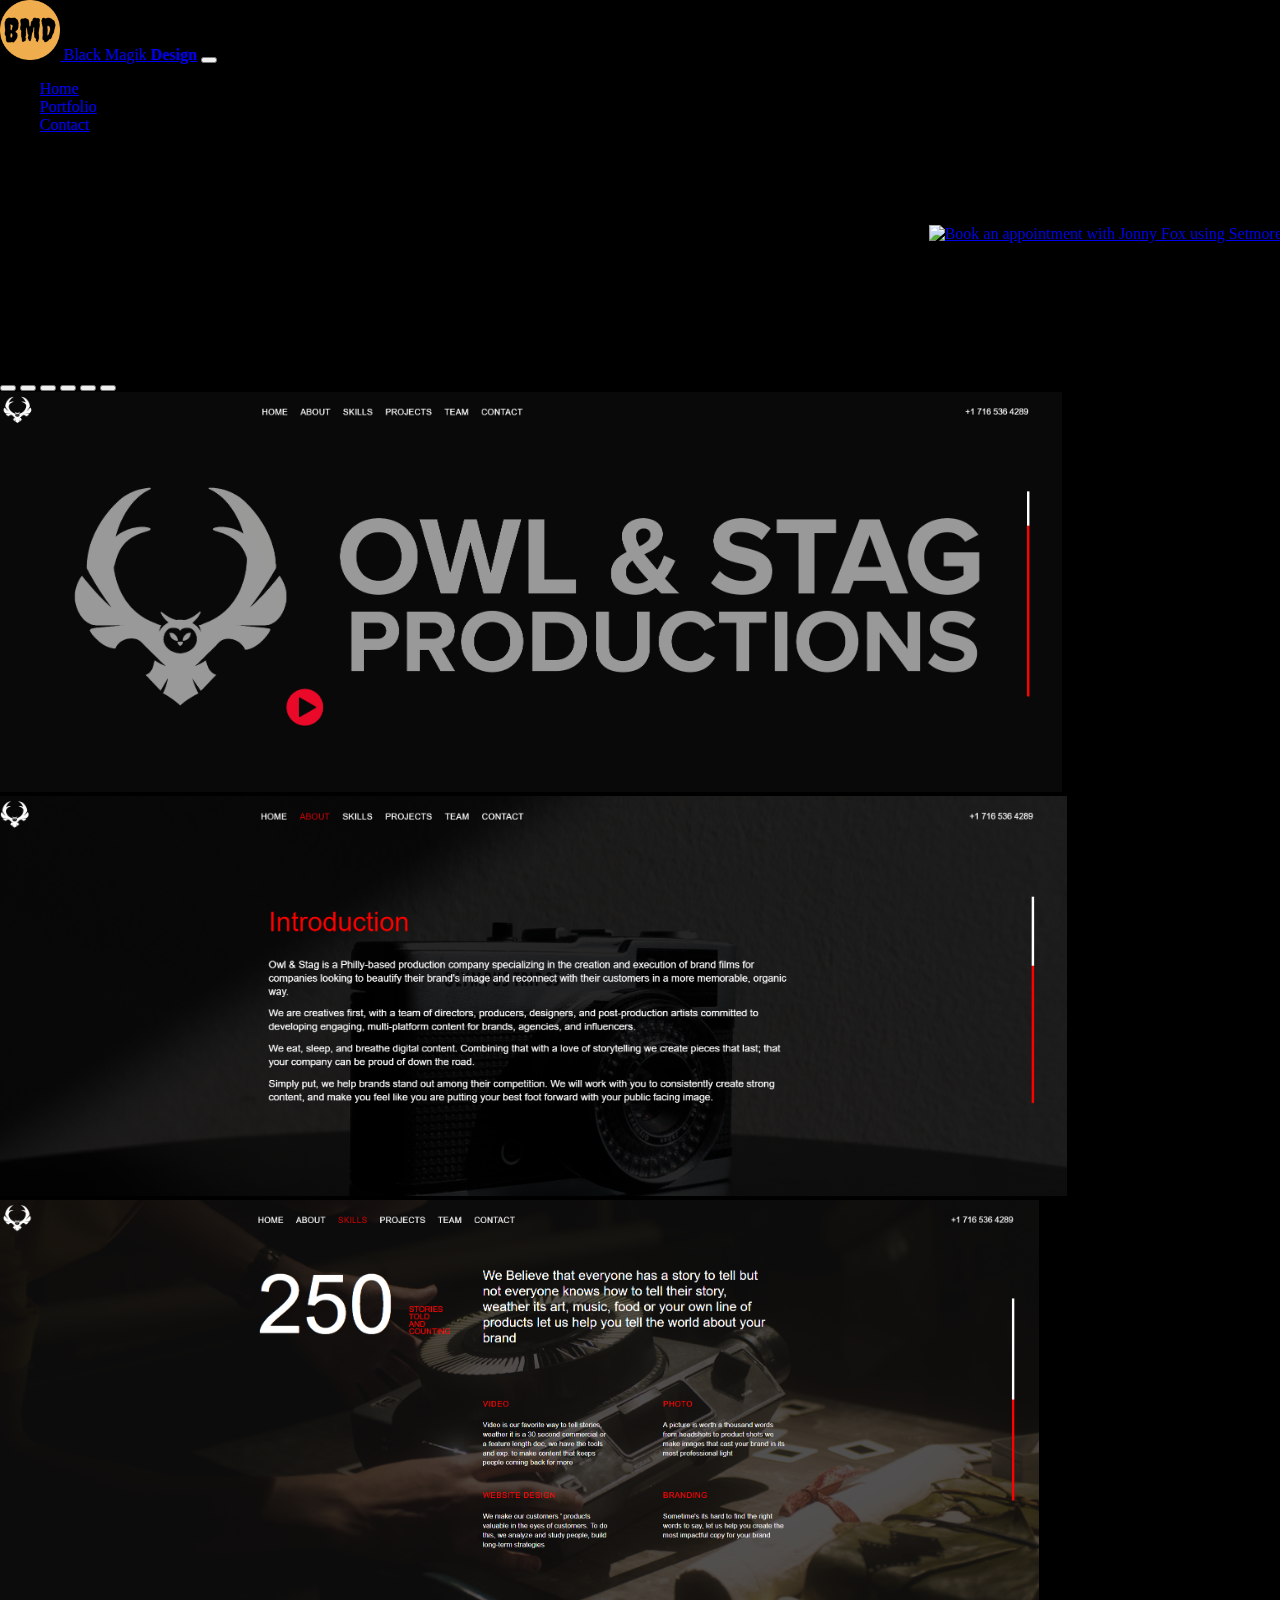
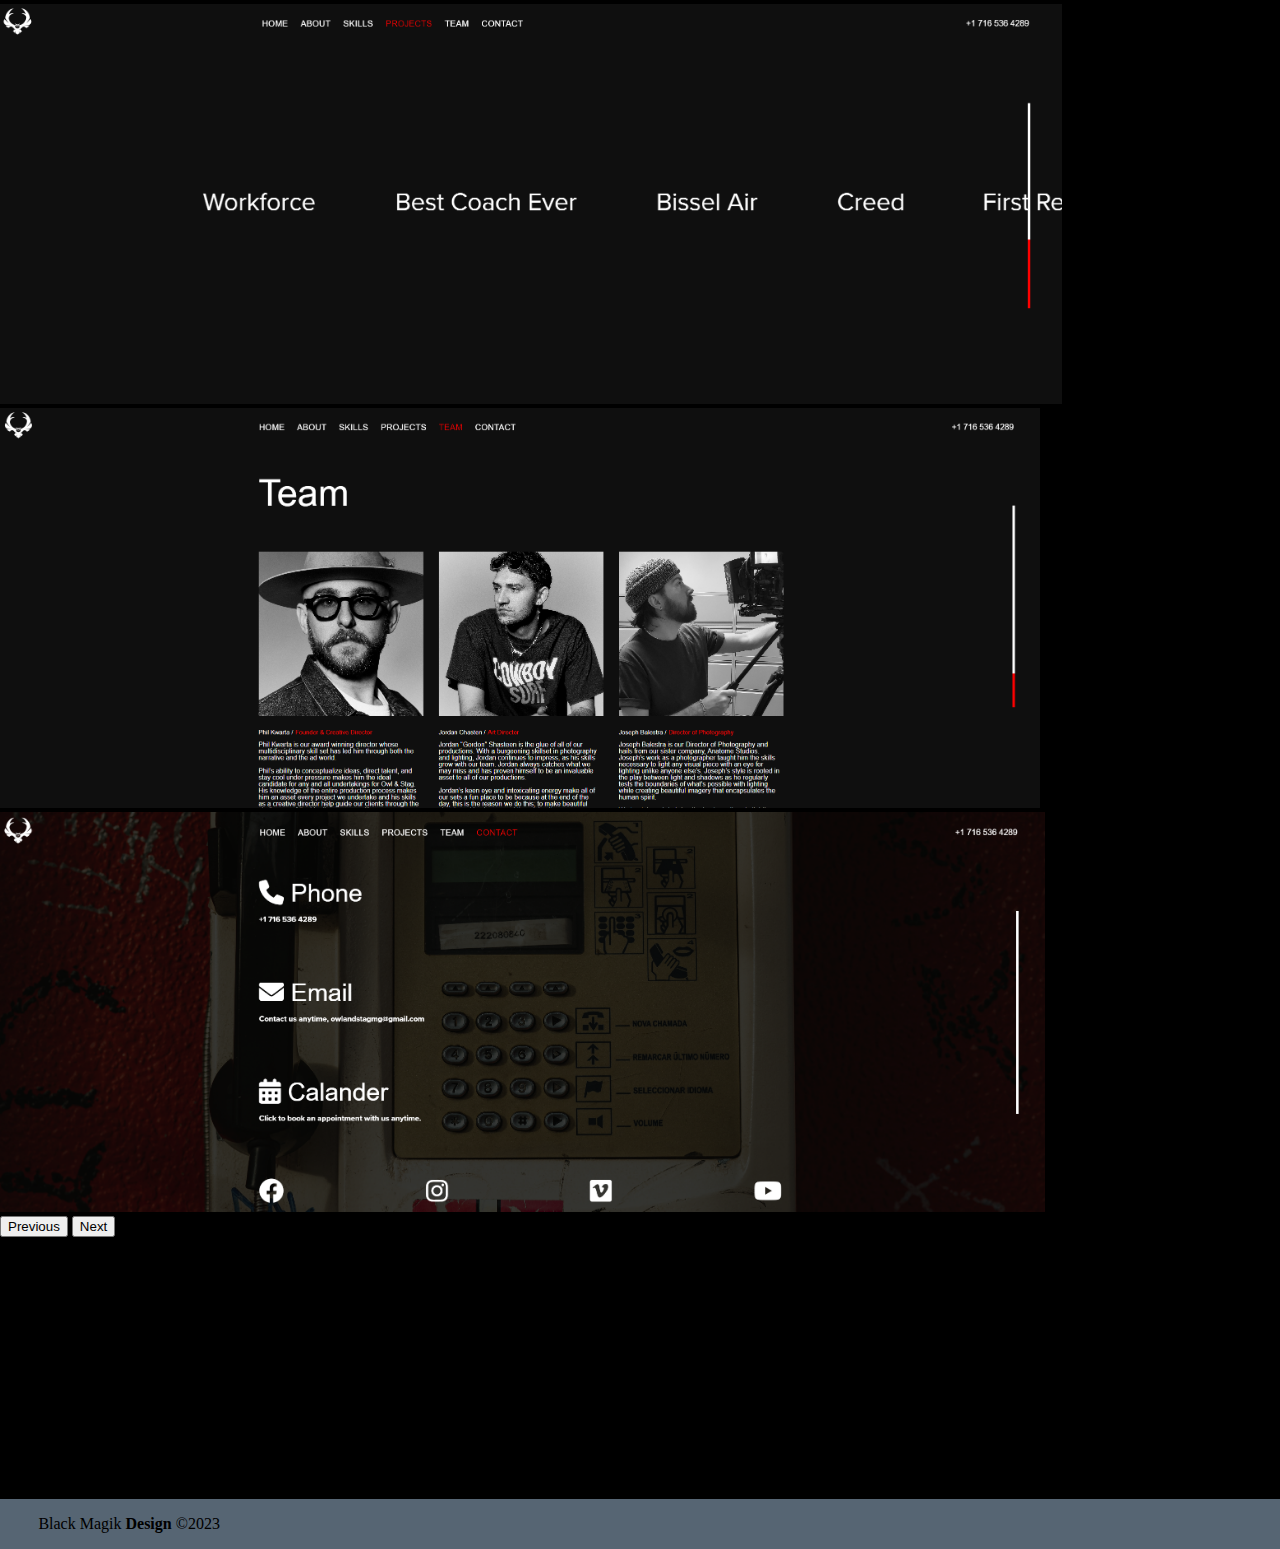
==== portfolio-one.html @ c030a851 "portfolio update" ====
<!DOCTYPE html>
<html lang="en">
   <head>
      <meta charset="UTF-8">
      <meta http-equiv="X-UA-Compatible" content="IE=edge">
      <meta name="viewport" content="width=device-width, initial-scale=1.0">
      <link href="https://cdn.jsdelivr.net/npm/bootstrap@5.3.0-alpha1/dist/css/bootstrap.min.css" rel="stylesheet" integrity="sha384-GLhlTQ8iRABdZLl6O3oVMWSktQOp6b7In1Zl3/Jr59b6EGGoI1aFkw7cmDA6j6gD" crossorigin="anonymous">
      <link rel="stylesheet" href="https://cdn.jsdelivr.net/npm/bootstrap-icons@1.10.2/font/bootstrap-icons.css">
      <link rel="stylesheet" href="/css/style.css">
      <link rel="apple-touch-icon" sizes="180x180" href="/favicon_io/apple-touch-icon.png">
     <link rel="icon" type="image/png" sizes="32x32" href="/favicon_io/favicon-32x32.png">
     <link rel="icon" type="image/png" sizes="16x16" href="/favicon_io/favicon-16x16.png">
     <link rel="manifest" href="/favicon_io/site.webmanifest">
     <script src="https://kit.fontawesome.com/e8fc6ab9e5.js" crossorigin="anonymous"></script>
     <title>Black Magik Design | Home</title>
   </head>
   <body style="background: black;">
      <nav class="navbar sticky-top navbar-expand-lg navbar-dark bg-dark">
         <div class="container-fluid">
            <a class="navbar-brand d-none d-md-block" href="#">
               <img src="favicon_io_two/android-chrome-192x192.png" alt="Logo" width="60" height="60" class="d-inline-block align-text-top">
            </a>
            <a href="mailto:loadedcoal@gmail.com" class="navbar-brand fs-2 text-warning"> Black Magik <strong>Design</strong></a>
            <button class="navbar-toggler" type="button" data-bs-toggle="collapse" data-bs-target="#navbarNav" aria-controls="navbarNav" aria-expanded="false" aria-label="Toggle navigation">
            <span class="navbar-toggler-icon"></span>
            </button>
            <div class="collapse navbar-collapse" id="navbarNav">
               <ul class="navbar-nav">
                  <li class="nav-item">
                     <a class="nav-link fs-4" aria-current="page" href="index.html">Home</a>
                  </li>
                  <li class="nav-item">
                     <a class="nav-link  fs-4" href="#portfolio">Portfolio</a>
                  </li>
                  <li class="nav-item">
                     <a class="nav-link fs-4" href="#contact" tabindex="-1" aria-disabled="true">Contact</a>
                  </li>
                  <div class="nav-item">
                     
                  </div>
               </ul>
            </div>
         </div>
      </nav>
      <section class="owlandstag" style="min-height:  100vh;">
        <div class="container-fluid text-center">
            <div class="row">
                <p class="text-warning fs-1 pt-5">
                    Owl and Stag Productions
                </p>
                <p class="text-warning fs-3">
                    My first Client
                </p>
                <p class="text-white fs-5 px-2 px-lg-5">
                    This was my first step in to web design.  At the time I had been teaching myself for about 1 year and friend of mine needed an origional and professional website so that he could get rid of what he was currently hosting on squarespace.  He already had a template that he wanted to use for the basis but had a lot of requests and changes he wanted to make. 
                </p>
                <p class="text-white fs-5 px-2 px-lg-5">
                    This was honestly a great first project for me because it perfectly fit my expierence level at the time and also required me to learn about a bunch of new concepts, some of which I had never worked with before ... for incstance the website utilizes jQuery for multiple effects including page piling.
                </p>
                <p class="text-white fs-5 px-2 px-lg-5">Unfourtunately after putting in a bunch of work my friend got super backed up and we had to put the project off for a while.  However we recently picked back up where we left off and now the website is done and will be live in the next few days</p>
                <div id="carouselExampleIndicators" class="carousel slide">
                    <div class="carousel-indicators">
                      <button type="button" data-bs-target="#carouselExampleIndicators" data-bs-slide-to="0" class="active" aria-current="true" aria-label="Slide 1"></button>
                      <button type="button" data-bs-target="#carouselExampleIndicators" data-bs-slide-to="1" aria-label="Slide 2"></button>
                      <button type="button" data-bs-target="#carouselExampleIndicators" data-bs-slide-to="2" aria-label="Slide 3"></button>
                      <button type="button" data-bs-target="#carouselExampleIndicators" data-bs-slide-to="3" aria-label="Slide 4"></button>
                      <button type="button" data-bs-target="#carouselExampleIndicators" data-bs-slide-to="4" aria-label="Slide 5"></button>
                      <button type="button" data-bs-target="#carouselExampleIndicators" data-bs-slide-to="5" aria-label="Slide 6"></button>
                    </div>
                    <div class="carousel-inner">
                      <div class="carousel-item active">
                        <img src="/os-port-picks/port-1.png" class="d-block w-100" alt="...">
                      </div>
                      <div class="carousel-item">
                        <img src="/os-port-picks/port-2.png" class="d-block w-100" alt="...">
                      </div>
                      <div class="carousel-item">
                        <img src="/os-port-picks/port-3.png" class="d-block w-100" alt="...">
                      </div>
                      <div class="carousel-item">
                        <img src="/os-port-picks/port-4.png" class="d-block w-100" alt="...">
                      </div>
                      <div class="carousel-item">
                        <img src="/os-port-picks/port-5.png" class="d-block w-100" alt="...">
                      </div>
                      <div class="carousel-item">
                        <img src="/os-port-picks/port-6.png" class="d-block w-100" alt="...">
                      </div>
                    </div>
                    <button class="carousel-control-prev" type="button" data-bs-target="#carouselExampleIndicators" data-bs-slide="prev">
                      <span class="carousel-control-prev-icon" aria-hidden="true"></span>
                      <span class="visually-hidden">Previous</span>
                    </button>
                    <button class="carousel-control-next" type="button" data-bs-target="#carouselExampleIndicators" data-bs-slide="next">
                      <span class="carousel-control-next-icon" aria-hidden="true"></span>
                      <span class="visually-hidden">Next</span>
                    </button>
                  </div>
                  <p class="text-white fs-5 px-2 px-lg-5">Above is a slide showing all the main sections of the webpage, everything is responsive and it uses page piling to achieve a shutter like feature.  The website also includes a project section which scrolls and shows a preview of the project when the mouse hovers over it.  Each project has its own seperate page.</p>
       
                  <p class="text-white fs-5 px-2 px-lg-5">
                    Along with a bunch of modern features and concepts the page uses bootstrap and media queries to make it scale smoothly between screen sizes.  Every image you see on the page as well as the videos are the work of the client, no stock images where used at all.
                  </p>
                  <ul class="lang_list">
                    <li class="text-warning fs-3"><b>This project used</b></li>
                    <li class="text-warning fs-3">HTML</li>
                    <li class="text-warning fs-3">CSS</li>
                    <li class="text-warning fs-3">Javascript</li>
                    <li class="text-warning fs-3">jQuery</li>
                    <li class="text-warning fs-3">Bootstrap</li>
                    <li class="text-warning fs-3">Adobe</li>
                </ul>
            </div>
        </div>
      </section>
      <!--footer-->
      <section class="main-footer">
         <p class="fs-2 text-warning lead p-2 mb-0 ms-3">
               Black Magik <strong>Design</strong> &copy;2023
         </p>
         <ul>
            <li><a href="https://www.facebook.com/profile.php?id=100078139756831"><i class="fa-brands fa-facebook"></i></a></li>
            <li><a href="https://www.instagram.com/black_magik_design/"><i class="fa-brands fa-instagram"></i></a></li>
            <li><a href="https://github.com/Catrat6"><i class="fa-brands fa-github"></i></a></li>
            <li><a href="https://codepen.io/Jonny-Fox"><i class="fa-brands fa-codepen"></i></a></li>
         </ul>
      </section>
         
      <div class="extra-small">
         <div class="es-title">
            <h1>Thanks For checking out <strong>Black magik Design</strong></h1>
            <h5>While we do support most mobile devices <strong>our page does not currently support anything under 300px in width</strong> , instead you get this nice message !</h5>
            <h5>If you would like to see our website check out a bigger phone, tablet or pc ... you can still book appointments from here by either clicking the button below or the tab on the side, thank you so much for you consideration.</h5>
            <a href="https://booking.setmore.com/scheduleappointment/9a5f4b56-cd1a-47f9-9faf-7d751848e4a9" class="btn btn-warning btn-lg" tabindex="-1" role="button" aria-disabled="false">Get Started!</a>
         </div>
      </div>
         
      
      <script src="https://cdn.jsdelivr.net/npm/@popperjs/core@2.11.6/dist/umd/popper.min.js" integrity="sha384-oBqDVmMz9ATKxIep9tiCxS/Z9fNfEXiDAYTujMAeBAsjFuCZSmKbSSUnQlmh/jp3" crossorigin="anonymous"></script>
      <script src="https://cdn.jsdelivr.net/npm/bootstrap@5.3.0-alpha1/dist/js/bootstrap.min.js" integrity="sha384-mQ93GR66B00ZXjt0YO5KlohRA5SY2XofN4zfuZxLkoj1gXtW8ANNCe9d5Y3eG5eD" crossorigin="anonymous"></script>
      <script id="setmore_script" type="text/javascript" src="https://storage.googleapis.com/fullintegration-live/webComponentAppListing/Container/setmoreIframeLive.js"></script><a style="float:none; position: fixed; right: -2px; top: 25%; display: block; z-index: 20000" id="Setmore_button_iframe"  href="https://booking.setmore.com/scheduleappointment/9a5f4b56-cd1a-47f9-9faf-7d751848e4a9"><img border="none" src="https://storage.googleapis.com/full-assets/setmore/images/1.0/Calendar/Setmore-Book-Now.png" alt="Book an appointment with Jonny Fox using Setmore"/></a>
   </body>
</html>
---- css/style.css ----
/*
*
*
Black Magik Design, 2023
*
*
*/

@import url('https://fonts.googleapis.com/css2?family=Advent+Pro:wght@100;200&family=Creepster&family=Dancing+Script&family=Exo+2:wght@100;200&family=Explora&family=Gloock&family=Josefin+Sans:wght@100;200&family=Open+Sans:wght@300;400&family=Press+Start+2P&family=Quicksand:wght@300&family=Roboto:wght@100&family=Source+Code+Pro:wght@300&family=Zeyada&display=swap');

body { 
	max-width: 2000px; 
	margin: 0 auto !important; 
	float: none !important; 

}

nav,
section  {
	max-width:  2000px !important;
	margin: 0 auto !important;
	float: none !important;
	
}

:root {
	--font-one: #000;
	--font-two: #fff;
	--font-warning: #f0ad4e;
	--font-success: #5cb85c;
	--font-primary: #0275d8;
	--font-info: #5bc0de;
	--font-danger: #d9534f;
	--font-inverse: #292b2c;
	--font-faded: #f7f7f7;
	--back-one: #000;
	--back-two: #fff;
	--neon-green: #0FED27;
	--light-green: #0FED4C;
	--light-blue: #0FED9C;
	--cool-blue: #0FEDC5;
	--blue-blue: #0F71ED;
	--purple-blue: #0F12ED;
	--purple-one: #630FED;
	--purple-two: #8F0FED;
	--pink-one: #CF0FED;
	--pink-two: #EA0FED;
	--pink-red: #EA0FED;
	--pink-three: #ED0F9C;
	--heart-red: #ED0F52;
	--red-red: #ED0F2A;
	--pumpkin-orange: #ED8F0F;
	--orange-one: #F87A03;
	--gold-yellow: #E2C314;
	--yellow-one: #F7F303;
	--dark-gray: #566573;
	--light-gray: #808B96;
	--other-gray: #95A5A6;
	--gray-one: #717D7E;
	--gray-two: #CCD1D1;

}


.main_word_box {
	width: 100%;

}


.carousel-item img {
	height: 400px;
	object-fit: contain;
}

#portfolio {
	background-image: url(/img/gear_two.jpg);
	background-repeat: no-repeat;
	background-size: cover;
	background-position: center;

}

#port_back {
	background: rgba(0, 0, 0, .8);

}

.accordion {
	min-width: 20rem !important;
}

@keyframes shake {
	0% {
		transform: rotate(0deg);
	}

	25% {
		transform: rotate(-2deg);
	}

	50% {
		transform: rotate(0deg);
	}

	75% {
		transform: rotate(2deg);
	}

	100% {
		transform: rotate(0deg);
	}
}

.card {
	min-height: 400px;

}

#card_green {
	background: rgba(51, 238, 18, 0.16);
	border-radius: 16px;
	box-shadow: 0 4px 30px rgba(0, 0, 0, 0.1);
	backdrop-filter: blur(3.8px);
	-webkit-backdrop-filter: blur(3.8px);
	border: 1px solid rgba(255, 255, 255, 1);
	padding: 10px;
	animation: shake 3s ease-in-out infinite;
	transition: 1s;

}

#card_green:hover {
	animation: none;
	background: rgba(51, 238, 18, 0.3);

}

#card_gold {
	background: rgba(241, 229, 28, 0.16);
	box-shadow: 0 4px 30px rgba(0, 0, 0, 0.1);
	backdrop-filter: blur(3.8px);
	-webkit-backdrop-filter: blur(3.8px);
	border: 1px solid rgba(255, 255, 255, 1);
	padding: 10px;
	animation: shake 3s ease-in-out infinite;
	animation-delay: 1s;
	transition: 1s;

}

#card_gold:hover {
	animation: none;
	background: rgba(241, 229, 28, 0.35);
}

#card_purple {
	background: rgba(235, 11, 242, .03);
	border-radius: 16px;
	box-shadow: 0 4px 30px rgba(0, 0, 0, 0.1);
	backdrop-filter: blur(3.8px);
	-webkit-backdrop-filter: blur(3.8px);
	border: 1px solid rgba(255, 255, 255, 1);
	padding: 10px;
	animation: shake 3s ease-in-out infinite;
	transition: 1s;

}

#card_purple:hover {
	animation: none;
	background: rgba(235, 11, 242, 0.3);
}

.card-text strong {
	color: var(--heart-red);

}


.lang_pills span {
	margin-right: 3px;
	border: 1px solid black;

}



#contact .col-11 img {
	width: 400px;
	height: 400px;
	border-radius: 50%;

}

#contact .col-11 ul li {
	display: flex;
	flex-direction: row;
	justify-content: space-between;

}

#contact .col-11 ul li a {
	text-decoration: none;
	cursor: crosshair;

}

#image_frame img {
    object-fit: contain;
}


.main-footer {
	background: var(--dark-gray);
	display: flex;
	flex-direction: row;
	justify-content: space-between;
	align-items: center;
	padding: 0px 3vw;

}

.main-footer ul {
	display: flex;
	flex-direction: row;
	justify-content: center;
	align-items: center;
	list-style-type: none;

}

@keyframes shaketwo {
	0% {
		transform: rotate(0deg);
	}

	25% {
		transform: rotate(-20deg);
	}

	50% {
		transform: rotate(0deg);
	}

	75% {
		transform: rotate(20deg);
	}

	100% {
		transform: rotate(0deg);
	}
}

.main-footer ul li {
	font-size: 2.5rem;
	margin-right: 1vw;
	animation: shaketwo 2s ease-in-out infinite;

}

.main-footer ul li:nth-of-type(even) {
	animation-delay: 1s;
}

.main-footer ul li a {
	color: var(--font-faded);
	transition: 1s;
}

.main-footer ul li:nth-of-type(even) a {
	color: var(--font-warning);

}

.main-footer ul li a:hover {
	color: var(--font-danger);

}

.extra-small {
	display: none;
}

/* owl and stag project */

.lang_list {
	list-style-type:  none;
	padding-left:  2vw;
	display: flex;
	flex-direction:  column;
}

@media screen and (max-width: 768px) {
	.main-footer {
		flex-direction: column;
	}

	.main-footer ul li {
		margin-right: 3vw;
	}

	#contact .col-11 img {
		height: 200px;
		width: 200px;
	}

}

@media screen and (max-width: 700px) {

	#card_green,
	#card_gold,
	#card_purple {
		animation: none;
	}

}

@media screen and (max-width: 400px) {
    #contact_box_grab {
        min-height:  80vh !important;
    }
}


@media screen and (max-width: 300px) {

	section {
		display: none;
	}

	.main-footer {
		display: none;
	}

	.navbar {
		display: none;
	}

	.extra-small {
		height: 100vh;
		width: 100vw;
		padding: 10px;
		display: flex;
		flex-direction: column;
		justify-content: center;
		align-items: center;
		text-align: center;
		color: var(--font-faded);
	}

	.es-title {
		padding-right: 4vh;
	}

	.es-title h1 strong {
		color: var(--font-warning);
	}

	.es-title h5 strong {
		color: var(--font-danger);
	}
}
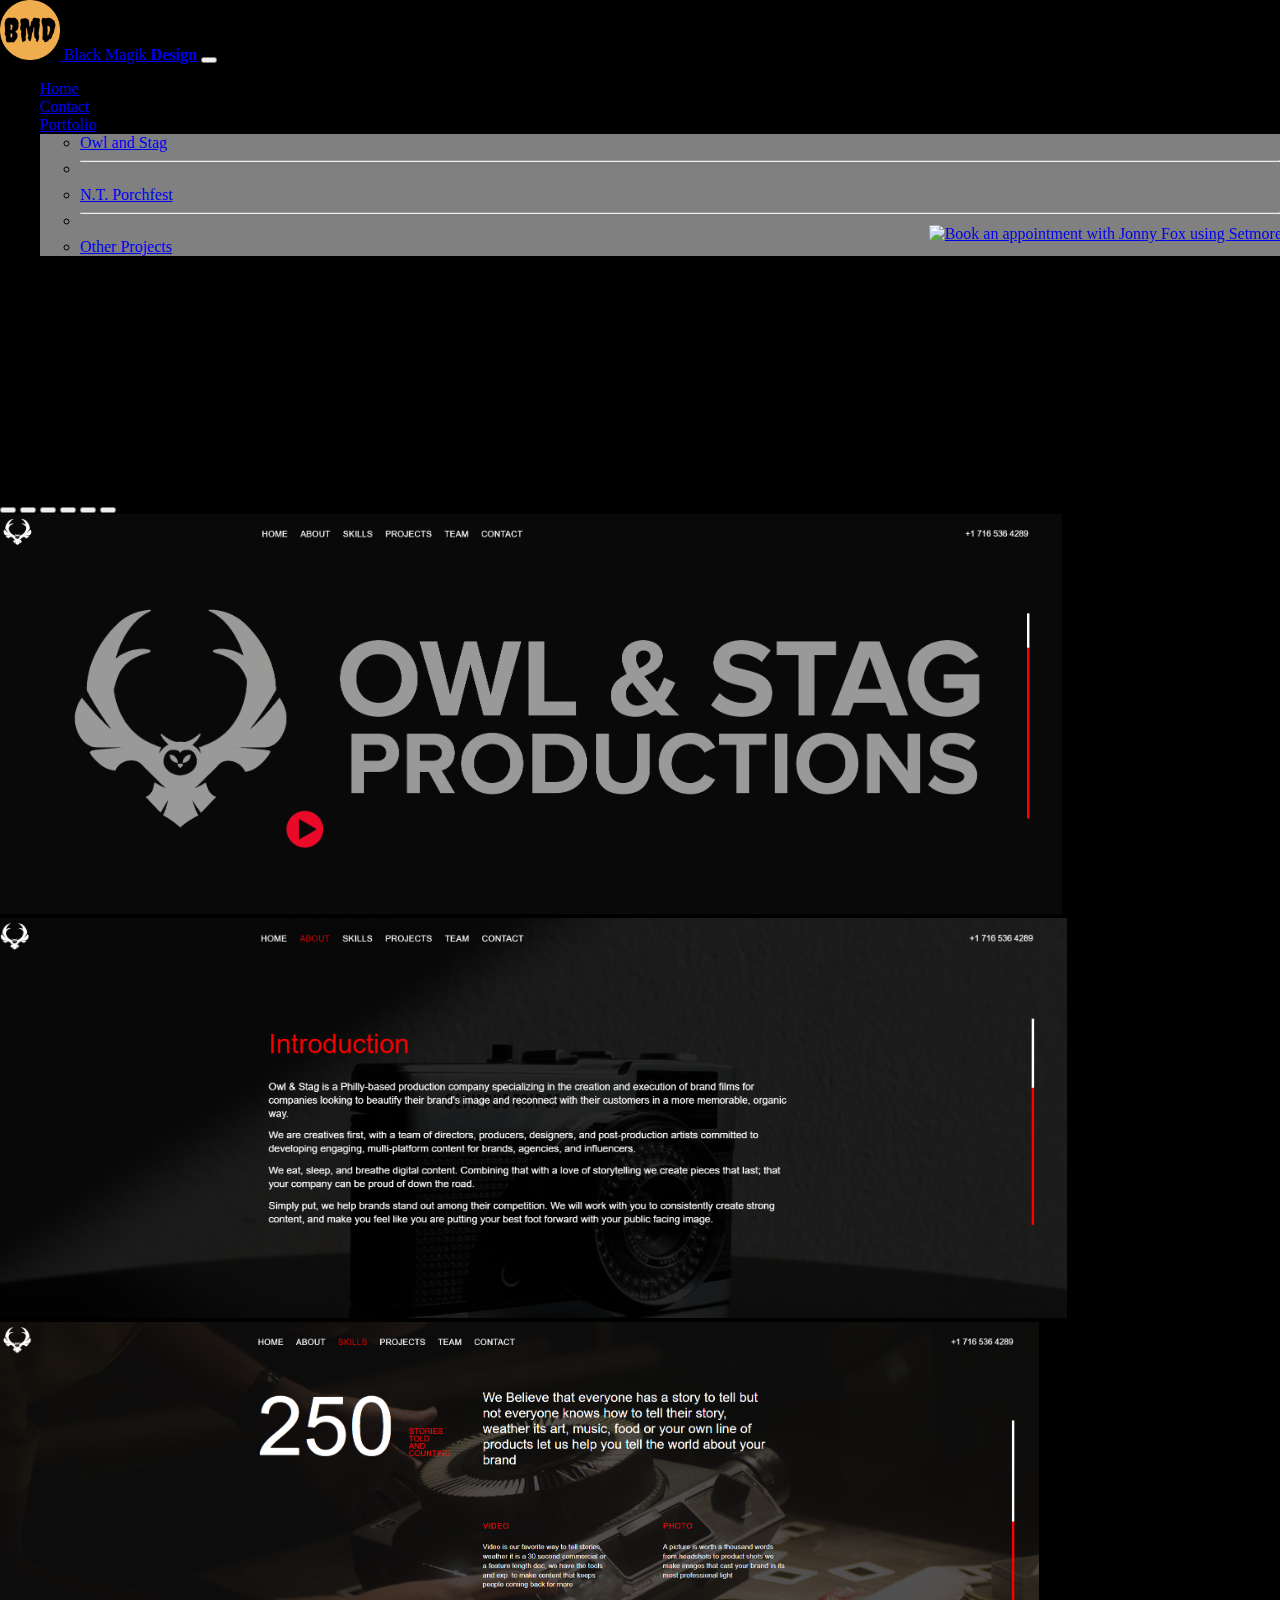
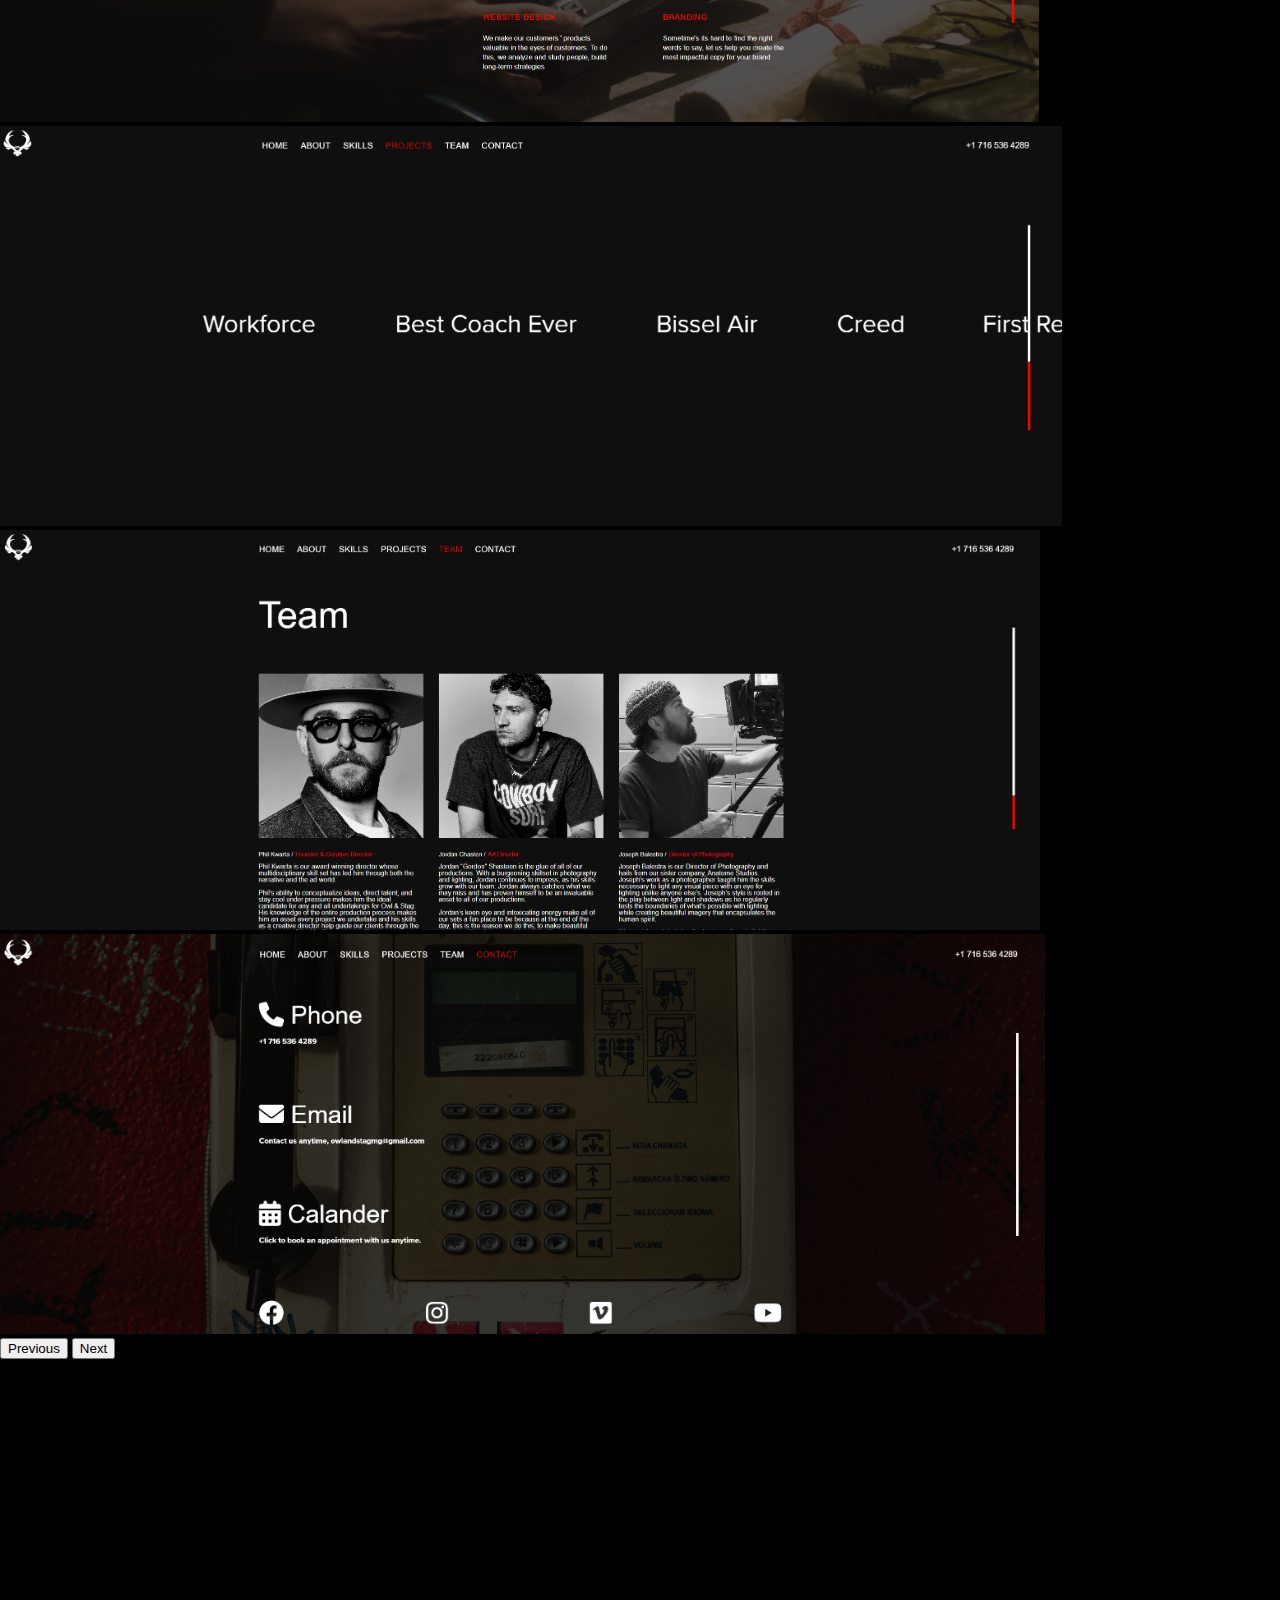
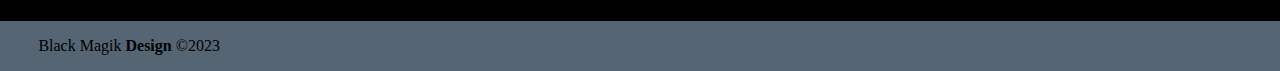
==== commit 126e9d8e: "update to css, nav and project one page" ====
--- a/portfolio-one.html
+++ b/portfolio-one.html
@@ -15,33 +15,40 @@
      <title>Black Magik Design | Home</title>
    </head>
    <body style="background: black;">
-      <nav class="navbar sticky-top navbar-expand-lg navbar-dark bg-dark">
-         <div class="container-fluid">
-            <a class="navbar-brand d-none d-md-block" href="#">
-               <img src="favicon_io_two/android-chrome-192x192.png" alt="Logo" width="60" height="60" class="d-inline-block align-text-top">
-            </a>
-            <a href="mailto:loadedcoal@gmail.com" class="navbar-brand fs-2 text-warning"> Black Magik <strong>Design</strong></a>
-            <button class="navbar-toggler" type="button" data-bs-toggle="collapse" data-bs-target="#navbarNav" aria-controls="navbarNav" aria-expanded="false" aria-label="Toggle navigation">
-            <span class="navbar-toggler-icon"></span>
-            </button>
-            <div class="collapse navbar-collapse" id="navbarNav">
-               <ul class="navbar-nav">
-                  <li class="nav-item">
-                     <a class="nav-link fs-4" aria-current="page" href="index.html">Home</a>
-                  </li>
-                  <li class="nav-item">
-                     <a class="nav-link  fs-4" href="#portfolio">Portfolio</a>
-                  </li>
-                  <li class="nav-item">
-                     <a class="nav-link fs-4" href="#contact" tabindex="-1" aria-disabled="true">Contact</a>
-                  </li>
-                  <div class="nav-item">
-                     
-                  </div>
-               </ul>
-            </div>
+    <nav class="navbar sticky-top navbar-expand-lg navbar-dark bg-dark">
+      <div class="container-fluid">
+         <a class="navbar-brand d-none d-md-block" href="#">
+            <img src="favicon_io_two/android-chrome-192x192.png" alt="Logo" width="60" height="60" class="d-inline-block align-text-top">
+         </a>
+         <a href="mailto:loadedcoal@gmail.com" class="navbar-brand fs-2 text-warning"> Black Magik <strong>Design</strong></a>
+         <button class="navbar-toggler" type="button" data-bs-toggle="collapse" data-bs-target="#navbarNav" aria-controls="navbarNav" aria-expanded="false" aria-label="Toggle navigation">
+         <span class="navbar-toggler-icon"></span>
+         </button>
+         <div class="collapse navbar-collapse" id="navbarNav">
+            <ul class="navbar-nav">
+               <li class="nav-item">
+                  <a class="nav-link fs-4" aria-current="page" href="index.html">Home</a>
+               </li>
+               <li class="nav-item">
+                  <a class="nav-link fs-4" href="#contact" tabindex="-1" aria-disabled="true">Contact</a>
+               </li>
+               <li class="nav-item dropdown fs-4">
+                  <a class="nav-link dropdown-toggle" href="#" role="button" data-bs-toggle="dropdown" aria-expanded="false">
+                    Portfolio
+                  </a>
+                  <ul class="dropdown-menu bg-dark">
+                    <li><a class="dropdown-item text-warning fs-3" href="portfolio-one.html">Owl and Stag</a></li>
+                    <li><hr class="dropdown-divider"></li>
+                    <li><a class="dropdown-item text-danger fs-3" href="#">N.T. Porchfest</a></li>
+                    <li><hr class="dropdown-divider"></li>
+                    <li><a class="dropdown-item text-success fs-3" href="#">Other Projects</a></li>
+                  </ul>
+                </li>
+             
+            </ul>
          </div>
-      </nav>
+      </div>
+   </nav>
       <section class="owlandstag" style="min-height:  100vh;">
         <div class="container-fluid text-center">
             <div class="row">
@@ -52,13 +59,15 @@
                     My first Client
                 </p>
                 <p class="text-white fs-5 px-2 px-lg-5">
-                    This was my first step in to web design.  At the time I had been teaching myself for about 1 year and friend of mine needed an origional and professional website so that he could get rid of what he was currently hosting on squarespace.  He already had a template that he wanted to use for the basis but had a lot of requests and changes he wanted to make. 
+                  This was my first client as a freelance web designer. At the time I had been teaching myself for about 1 year and a friend of mine needed an original and professional website so that he could get rid of what he was currently hosting on squarespace. He already had a template that he wanted to use for the basis but had a lot of requests and changes he wanted to make.
                 </p>
                 <p class="text-white fs-5 px-2 px-lg-5">
-                    This was honestly a great first project for me because it perfectly fit my expierence level at the time and also required me to learn about a bunch of new concepts, some of which I had never worked with before ... for incstance the website utilizes jQuery for multiple effects including page piling.
+                  This was honestly a great first project for me because it perfectly fit my experience level at the time and also required me to learn about a bunch of new concepts, some of which I had never worked with before ... for instance the website utilizes jQuery for multiple effects including page piling.
                 </p>
-                <p class="text-white fs-5 px-2 px-lg-5">Unfourtunately after putting in a bunch of work my friend got super backed up and we had to put the project off for a while.  However we recently picked back up where we left off and now the website is done and will be live in the next few days</p>
-                <div id="carouselExampleIndicators" class="carousel slide">
+                <p class="text-white fs-5 px-2 px-lg-5">
+                  Unfortunately after putting in a bunch of work my friend got super backed up and we had to put the project off for a while. However we recently picked back up where we left off and now the website is done and will be live in the next few days.  (time of writing 3/5/2023)
+                  </p>
+                <div id="carouselExampleIndicators" class="carousel slide py-3">
                     <div class="carousel-indicators">
                       <button type="button" data-bs-target="#carouselExampleIndicators" data-bs-slide-to="0" class="active" aria-current="true" aria-label="Slide 1"></button>
                       <button type="button" data-bs-target="#carouselExampleIndicators" data-bs-slide-to="1" aria-label="Slide 2"></button>
@@ -96,7 +105,9 @@
                       <span class="visually-hidden">Next</span>
                     </button>
                   </div>
-                  <p class="text-white fs-5 px-2 px-lg-5">Above is a slide showing all the main sections of the webpage, everything is responsive and it uses page piling to achieve a shutter like feature.  The website also includes a project section which scrolls and shows a preview of the project when the mouse hovers over it.  Each project has its own seperate page.</p>
+                  <p class="text-white fs-5 px-2 px-lg-5">
+                     Above is a slide showing all the main sections of the webpage, everything is responsive and it uses page piling to achieve a shutter like feature. The website also includes a project section which scrolls and shows a preview of the project when the mouse hovers over it. Each project has its own separate page.
+                  </p>
        
                   <p class="text-white fs-5 px-2 px-lg-5">
                     Along with a bunch of modern features and concepts the page uses bootstrap and media queries to make it scale smoothly between screen sizes.  Every image you see on the page as well as the videos are the work of the client, no stock images where used at all.
--- a/css/style.css
+++ b/css/style.css
@@ -61,6 +61,10 @@
 
 }
 
+.navbar-nav li .dropdown-menu {
+	background-color:  gray;
+}
+
 
 .main_word_box {
 	width: 100%;
@@ -70,7 +74,8 @@
 
 .carousel-item img {
 	height: 400px;
-	object-fit: contain;
+	-o-object-fit: contain;
+	   object-fit: contain;
 }
 
 #portfolio {
@@ -88,6 +93,28 @@
 
 .accordion {
 	min-width: 20rem !important;
+}
+
+@-webkit-keyframes shake {
+	0% {
+		transform: rotate(0deg);
+	}
+
+	25% {
+		transform: rotate(-2deg);
+	}
+
+	50% {
+		transform: rotate(0deg);
+	}
+
+	75% {
+		transform: rotate(2deg);
+	}
+
+	100% {
+		transform: rotate(0deg);
+	}
 }
 
 @keyframes shake {
@@ -125,13 +152,15 @@
 	-webkit-backdrop-filter: blur(3.8px);
 	border: 1px solid rgba(255, 255, 255, 1);
 	padding: 10px;
-	animation: shake 3s ease-in-out infinite;
+	-webkit-animation: shake 3s ease-in-out infinite;
+	        animation: shake 3s ease-in-out infinite;
 	transition: 1s;
 
 }
 
 #card_green:hover {
-	animation: none;
+	-webkit-animation: none;
+	        animation: none;
 	background: rgba(51, 238, 18, 0.3);
 
 }
@@ -143,14 +172,17 @@
 	-webkit-backdrop-filter: blur(3.8px);
 	border: 1px solid rgba(255, 255, 255, 1);
 	padding: 10px;
-	animation: shake 3s ease-in-out infinite;
-	animation-delay: 1s;
+	-webkit-animation: shake 3s ease-in-out infinite;
+	        animation: shake 3s ease-in-out infinite;
+	-webkit-animation-delay: 1s;
+	        animation-delay: 1s;
 	transition: 1s;
 
 }
 
 #card_gold:hover {
-	animation: none;
+	-webkit-animation: none;
+	        animation: none;
 	background: rgba(241, 229, 28, 0.35);
 }
 
@@ -162,13 +194,15 @@
 	-webkit-backdrop-filter: blur(3.8px);
 	border: 1px solid rgba(255, 255, 255, 1);
 	padding: 10px;
-	animation: shake 3s ease-in-out infinite;
+	-webkit-animation: shake 3s ease-in-out infinite;
+	        animation: shake 3s ease-in-out infinite;
 	transition: 1s;
 
 }
 
 #card_purple:hover {
-	animation: none;
+	-webkit-animation: none;
+	        animation: none;
 	background: rgba(235, 11, 242, 0.3);
 }
 
@@ -185,13 +219,53 @@
 }
 
 
+@-webkit-keyframes spin {
+	0% {
+		transform:  scale(1);
+	}
+	25% {
+		transform: scale(.8);
+	}
+	50% {
+		transform: scale(1);
+	}
+	75% {
+		transform:  scale(.8);
+	}
+	100% {
+		transform:  scale(1);
+	}
+}
+
+
+@keyframes spin {
+	0% {
+		transform:  scale(1);
+	}
+	25% {
+		transform: scale(.8);
+	}
+	50% {
+		transform: scale(1);
+	}
+	75% {
+		transform:  scale(.8);
+	}
+	100% {
+		transform:  scale(1);
+	}
+}
 
 #contact .col-11 img {
 	width: 400px;
 	height: 400px;
 	border-radius: 50%;
-
-}
+	-webkit-animation:  spin 8s ease-in-out infinite;
+	        animation:  spin 8s ease-in-out infinite;
+
+}
+
+
 
 #contact .col-11 ul li {
 	display: flex;
@@ -207,7 +281,8 @@
 }
 
 #image_frame img {
-    object-fit: contain;
+    -o-object-fit: contain;
+       object-fit: contain;
 }
 
 
@@ -230,6 +305,28 @@
 
 }
 
+@-webkit-keyframes shaketwo {
+	0% {
+		transform: rotate(0deg);
+	}
+
+	25% {
+		transform: rotate(-20deg);
+	}
+
+	50% {
+		transform: rotate(0deg);
+	}
+
+	75% {
+		transform: rotate(20deg);
+	}
+
+	100% {
+		transform: rotate(0deg);
+	}
+}
+
 @keyframes shaketwo {
 	0% {
 		transform: rotate(0deg);
@@ -255,12 +352,14 @@
 .main-footer ul li {
 	font-size: 2.5rem;
 	margin-right: 1vw;
-	animation: shaketwo 2s ease-in-out infinite;
+	-webkit-animation: shaketwo 2s ease-in-out infinite;
+	        animation: shaketwo 2s ease-in-out infinite;
 
 }
 
 .main-footer ul li:nth-of-type(even) {
-	animation-delay: 1s;
+	-webkit-animation-delay: 1s;
+	        animation-delay: 1s;
 }
 
 .main-footer ul li a {
@@ -312,7 +411,8 @@
 	#card_green,
 	#card_gold,
 	#card_purple {
-		animation: none;
+		-webkit-animation: none;
+		        animation: none;
 	}
 
 }
